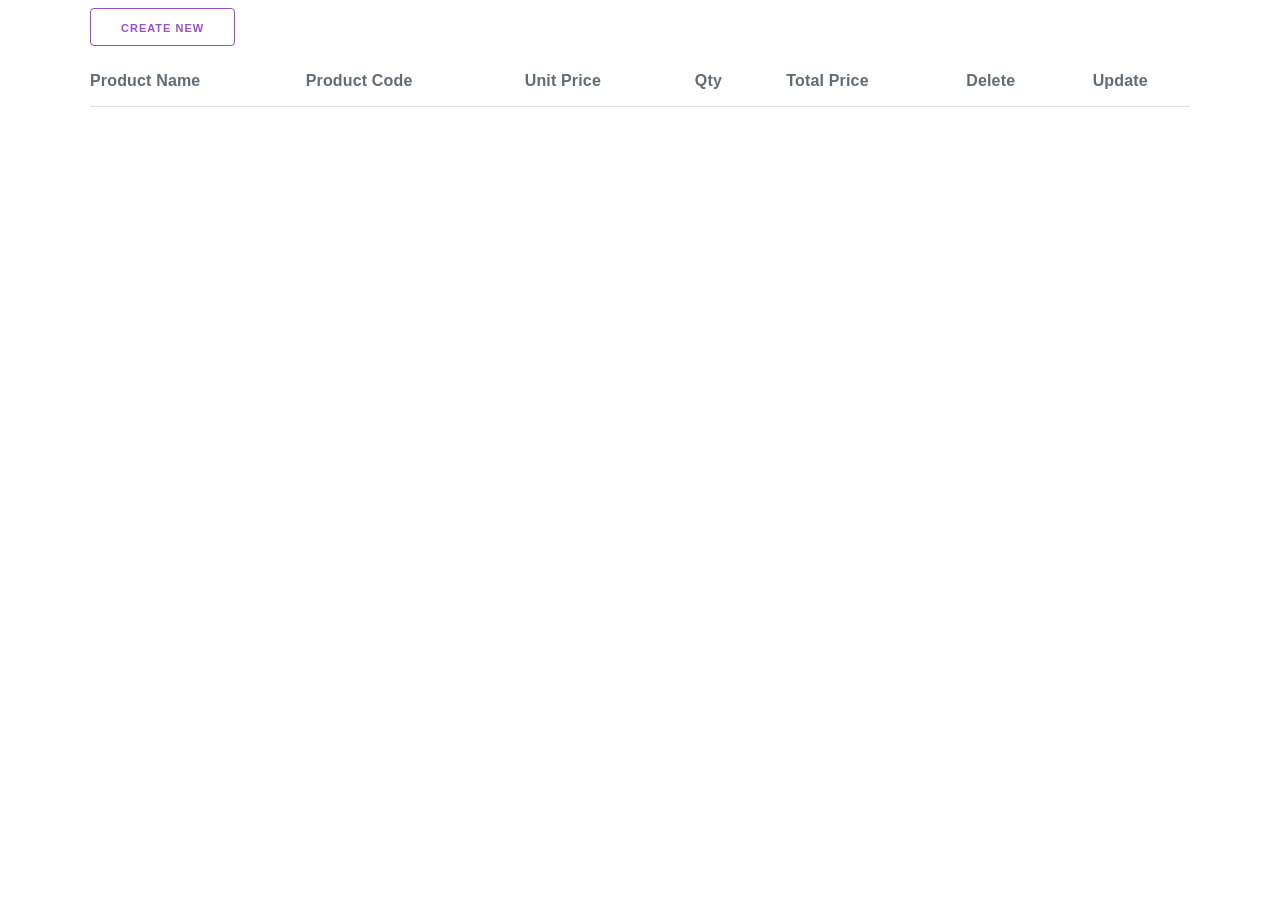
==== index.html @ 546bc297 "Index,html file Create" ====
<!DOCTYPE html>
<html lang="en">
<head>
    <meta charset="UTF-8">
    <title>Title</title>
    <link rel="stylesheet" href="css/milligram.css">
</head>
<body>

    <div id="loader" class="loading d-none"></div>


    <div class="container">
    <div class="row">
        <a href="create.html" class="button button-outline float-left">Create New</a>
    </div>
    </div>

    <div class="container">
        <div class="row">
            <table>
                <thead>
                <tr>
                    <th>Product Name</th>
                    <th>Product Code</th>
                    <th>Unit Price</th>
                    <th>Qty</th>
                    <th>Total Price</th>
                    <th>Delete</th>
                    <th>Update</th>
                </tr>
                </thead>

                <tbody id="itemList"></tbody>

            </table>
        </div>
    </div>

    <script src="js/axios.min.js"></script>



    <script>

    </script>

</body>
</html>
---- css/milligram.css ----
/*!
  * Milligram v1.4.1
  * https://milligram.io
  *
  * Copyright (c) 2020 CJ Patoilo
  * Licensed under the MIT license
 */

 *,
 *:after,
 *:before {
   box-sizing: inherit;
 }
 
 html {
   box-sizing: border-box;
   font-size: 62.5%;
 }
 
 body {
   color: #606c76;
   font-family: 'Roboto', 'Helvetica Neue', 'Helvetica', 'Arial', sans-serif;
   font-size: 1.6em;
   font-weight: 300;
   letter-spacing: .01em;
   line-height: 1.6;
 }
 
 blockquote {
   border-left: 0.3rem solid #d1d1d1;
   margin-left: 0;
   margin-right: 0;
   padding: 1rem 1.5rem;
 }
 
 blockquote *:last-child {
   margin-bottom: 0;
 }
 
 .button,
 button,
 input[type='button'],
 input[type='reset'],
 input[type='submit'] {
   background-color: #9b4dca;
   border: 0.1rem solid #9b4dca;
   border-radius: .4rem;
   color: #fff;
   cursor: pointer;
   display: inline-block;
   font-size: 1.1rem;
   font-weight: 700;
   height: 3.8rem;
   letter-spacing: .1rem;
   line-height: 3.8rem;
   padding: 0 3.0rem;
   text-align: center;
   text-decoration: none;
   text-transform: uppercase;
   white-space: nowrap;
 }
 
 .button:focus, .button:hover,
 button:focus,
 button:hover,
 input[type='button']:focus,
 input[type='button']:hover,
 input[type='reset']:focus,
 input[type='reset']:hover,
 input[type='submit']:focus,
 input[type='submit']:hover {
   background-color: #606c76;
   border-color: #606c76;
   color: #fff;
   outline: 0;
 }
 
 .button[disabled],
 button[disabled],
 input[type='button'][disabled],
 input[type='reset'][disabled],
 input[type='submit'][disabled] {
   cursor: default;
   opacity: .5;
 }
 
 .button[disabled]:focus, .button[disabled]:hover,
 button[disabled]:focus,
 button[disabled]:hover,
 input[type='button'][disabled]:focus,
 input[type='button'][disabled]:hover,
 input[type='reset'][disabled]:focus,
 input[type='reset'][disabled]:hover,
 input[type='submit'][disabled]:focus,
 input[type='submit'][disabled]:hover {
   background-color: #9b4dca;
   border-color: #9b4dca;
 }
 
 .button.button-outline,
 button.button-outline,
 input[type='button'].button-outline,
 input[type='reset'].button-outline,
 input[type='submit'].button-outline {
   background-color: transparent;
   color: #9b4dca;
 }
 
 .button.button-outline:focus, .button.button-outline:hover,
 button.button-outline:focus,
 button.button-outline:hover,
 input[type='button'].button-outline:focus,
 input[type='button'].button-outline:hover,
 input[type='reset'].button-outline:focus,
 input[type='reset'].button-outline:hover,
 input[type='submit'].button-outline:focus,
 input[type='submit'].button-outline:hover {
   background-color: transparent;
   border-color: #606c76;
   color: #606c76;
 }
 
 .button.button-outline[disabled]:focus, .button.button-outline[disabled]:hover,
 button.button-outline[disabled]:focus,
 button.button-outline[disabled]:hover,
 input[type='button'].button-outline[disabled]:focus,
 input[type='button'].button-outline[disabled]:hover,
 input[type='reset'].button-outline[disabled]:focus,
 input[type='reset'].button-outline[disabled]:hover,
 input[type='submit'].button-outline[disabled]:focus,
 input[type='submit'].button-outline[disabled]:hover {
   border-color: inherit;
   color: #9b4dca;
 }
 
 .button.button-clear,
 button.button-clear,
 input[type='button'].button-clear,
 input[type='reset'].button-clear,
 input[type='submit'].button-clear {
   background-color: transparent;
   border-color: transparent;
   color: #9b4dca;
 }
 
 .button.button-clear:focus, .button.button-clear:hover,
 button.button-clear:focus,
 button.button-clear:hover,
 input[type='button'].button-clear:focus,
 input[type='button'].button-clear:hover,
 input[type='reset'].button-clear:focus,
 input[type='reset'].button-clear:hover,
 input[type='submit'].button-clear:focus,
 input[type='submit'].button-clear:hover {
   background-color: transparent;
   border-color: transparent;
   color: #606c76;
 }
 
 .button.button-clear[disabled]:focus, .button.button-clear[disabled]:hover,
 button.button-clear[disabled]:focus,
 button.button-clear[disabled]:hover,
 input[type='button'].button-clear[disabled]:focus,
 input[type='button'].button-clear[disabled]:hover,
 input[type='reset'].button-clear[disabled]:focus,
 input[type='reset'].button-clear[disabled]:hover,
 input[type='submit'].button-clear[disabled]:focus,
 input[type='submit'].button-clear[disabled]:hover {
   color: #9b4dca;
 }
 
 code {
   background: #f4f5f6;
   border-radius: .4rem;
   font-size: 86%;
   margin: 0 .2rem;
   padding: .2rem .5rem;
   white-space: nowrap;
 }
 
 pre {
   background: #f4f5f6;
   border-left: 0.3rem solid #9b4dca;
   overflow-y: hidden;
 }
 
 pre > code {
   border-radius: 0;
   display: block;
   padding: 1rem 1.5rem;
   white-space: pre;
 }
 
 hr {
   border: 0;
   border-top: 0.1rem solid #f4f5f6;
   margin: 3.0rem 0;
 }
 
 input[type='color'],
 input[type='date'],
 input[type='datetime'],
 input[type='datetime-local'],
 input[type='email'],
 input[type='month'],
 input[type='number'],
 input[type='password'],
 input[type='search'],
 input[type='tel'],
 input[type='text'],
 input[type='url'],
 input[type='week'],
 input:not([type]),
 textarea,
 select {
   -webkit-appearance: none;
   background-color: transparent;
   border: 0.1rem solid #d1d1d1;
   border-radius: .4rem;
   box-shadow: none;
   box-sizing: inherit;
   height: 3.8rem;
   padding: .6rem 1.0rem .7rem;
   width: 100%;
 }
 
 input[type='color']:focus,
 input[type='date']:focus,
 input[type='datetime']:focus,
 input[type='datetime-local']:focus,
 input[type='email']:focus,
 input[type='month']:focus,
 input[type='number']:focus,
 input[type='password']:focus,
 input[type='search']:focus,
 input[type='tel']:focus,
 input[type='text']:focus,
 input[type='url']:focus,
 input[type='week']:focus,
 input:not([type]):focus,
 textarea:focus,
 select:focus {
   border-color: #9b4dca;
   outline: 0;
 }
 
 select {
   background: url('data:image/svg+xml;utf8,<svg xmlns="http://www.w3.org/2000/svg" viewBox="0 0 30 8" width="30"><path fill="%23d1d1d1" d="M0,0l6,8l6-8"/></svg>') center right no-repeat;
   padding-right: 3.0rem;
 }
 
 select:focus {
   background-image: url('data:image/svg+xml;utf8,<svg xmlns="http://www.w3.org/2000/svg" viewBox="0 0 30 8" width="30"><path fill="%239b4dca" d="M0,0l6,8l6-8"/></svg>');
 }
 
 select[multiple] {
   background: none;
   height: auto;
 }
 
 textarea {
   min-height: 6.5rem;
 }
 
 label,
 legend {
   display: block;
   font-size: 1.6rem;
   font-weight: 700;
   margin-bottom: .5rem;
 }
 
 fieldset {
   border-width: 0;
   padding: 0;
 }
 
 input[type='checkbox'],
 input[type='radio'] {
   display: inline;
 }
 
 .label-inline {
   display: inline-block;
   font-weight: normal;
   margin-left: .5rem;
 }
 
 .container {
   margin: 0 auto;
   max-width: 112.0rem;
   padding: 0 2.0rem;
   position: relative;
   width: 100%;
 }
 
 .row {
   display: flex;
   flex-direction: column;
   padding: 0;
   width: 100%;
 }
 
 .row.row-no-padding {
   padding: 0;
 }
 
 .row.row-no-padding > .column {
   padding: 0;
 }
 
 .row.row-wrap {
   flex-wrap: wrap;
 }
 
 .row.row-top {
   align-items: flex-start;
 }
 
 .row.row-bottom {
   align-items: flex-end;
 }
 
 .row.row-center {
   align-items: center;
 }
 
 .row.row-stretch {
   align-items: stretch;
 }
 
 .row.row-baseline {
   align-items: baseline;
 }
 
 .row .column {
   display: block;
   flex: 1 1 auto;
   margin-left: 0;
   max-width: 100%;
   width: 100%;
 }
 
 .row .column.column-offset-10 {
   margin-left: 10%;
 }
 
 .row .column.column-offset-20 {
   margin-left: 20%;
 }
 
 .row .column.column-offset-25 {
   margin-left: 25%;
 }
 
 .row .column.column-offset-33, .row .column.column-offset-34 {
   margin-left: 33.3333%;
 }
 
 .row .column.column-offset-40 {
   margin-left: 40%;
 }
 
 .row .column.column-offset-50 {
   margin-left: 50%;
 }
 
 .row .column.column-offset-60 {
   margin-left: 60%;
 }
 
 .row .column.column-offset-66, .row .column.column-offset-67 {
   margin-left: 66.6666%;
 }
 
 .row .column.column-offset-75 {
   margin-left: 75%;
 }
 
 .row .column.column-offset-80 {
   margin-left: 80%;
 }
 
 .row .column.column-offset-90 {
   margin-left: 90%;
 }
 
 .row .column.column-10 {
   flex: 0 0 10%;
   max-width: 10%;
 }
 
 .row .column.column-20 {
   flex: 0 0 20%;
   max-width: 20%;
 }
 
 .row .column.column-25 {
   flex: 0 0 25%;
   max-width: 25%;
 }
 
 .row .column.column-33, .row .column.column-34 {
   flex: 0 0 33.3333%;
   max-width: 33.3333%;
 }
 
 .row .column.column-40 {
   flex: 0 0 40%;
   max-width: 40%;
 }
 
 .row .column.column-50 {
   flex: 0 0 50%;
   max-width: 50%;
 }
 
 .row .column.column-60 {
   flex: 0 0 60%;
   max-width: 60%;
 }
 
 .row .column.column-66, .row .column.column-67 {
   flex: 0 0 66.6666%;
   max-width: 66.6666%;
 }
 
 .row .column.column-75 {
   flex: 0 0 75%;
   max-width: 75%;
 }
 
 .row .column.column-80 {
   flex: 0 0 80%;
   max-width: 80%;
 }
 
 .row .column.column-90 {
   flex: 0 0 90%;
   max-width: 90%;
 }
 
 .row .column .column-top {
   align-self: flex-start;
 }
 
 .row .column .column-bottom {
   align-self: flex-end;
 }
 
 .row .column .column-center {
   align-self: center;
 }
 
 @media (min-width: 40rem) {
   .row {
     flex-direction: row;
     margin-left: -1.0rem;
     width: calc(100% + 2.0rem);
   }
   .row .column {
     margin-bottom: inherit;
     padding: 0 1.0rem;
   }
 }
 
 a {
   color: #9b4dca;
   text-decoration: none;
 }
 
 a:focus, a:hover {
   color: #606c76;
 }
 
 dl,
 ol,
 ul {
   list-style: none;
   margin-top: 0;
   padding-left: 0;
 }
 
 dl dl,
 dl ol,
 dl ul,
 ol dl,
 ol ol,
 ol ul,
 ul dl,
 ul ol,
 ul ul {
   font-size: 90%;
   margin: 1.5rem 0 1.5rem 3.0rem;
 }
 
 ol {
   list-style: decimal inside;
 }
 
 ul {
   list-style: circle inside;
 }
 
 .button,
 button,
 dd,
 dt,
 li {
   margin-bottom: 1.0rem;
 }
 
 fieldset,
 input,
 select,
 textarea {
   margin-bottom: 1.5rem;
 }
 
 blockquote,
 dl,
 figure,
 form,
 ol,
 p,
 pre,
 table,
 ul {
   margin-bottom: 2.5rem;
 }
 
 table {
   border-spacing: 0;
   display: block;
   overflow-x: auto;
   text-align: left;
   width: 100%;
 }
 
 td,
 th {
   border-bottom: 0.1rem solid #e1e1e1;
   padding: 1.2rem 1.5rem;
 }
 
 td:first-child,
 th:first-child {
   padding-left: 0;
 }
 
 td:last-child,
 th:last-child {
   padding-right: 0;
 }
 
 @media (min-width: 40rem) {
   table {
     display: table;
     overflow-x: initial;
   }
 }
 
 b,
 strong {
   font-weight: bold;
 }
 
 p {
   margin-top: 0;
 }
 
 h1,
 h2,
 h3,
 h4,
 h5,
 h6 {
   font-weight: 300;
   letter-spacing: -.1rem;
   margin-bottom: 2.0rem;
   margin-top: 0;
 }
 
 h1 {
   font-size: 4.6rem;
   line-height: 1.2;
 }
 
 h2 {
   font-size: 3.6rem;
   line-height: 1.25;
 }
 
 h3 {
   font-size: 2.8rem;
   line-height: 1.3;
 }
 
 h4 {
   font-size: 2.2rem;
   letter-spacing: -.08rem;
   line-height: 1.35;
 }
 
 h5 {
   font-size: 1.8rem;
   letter-spacing: -.05rem;
   line-height: 1.5;
 }
 
 h6 {
   font-size: 1.6rem;
   letter-spacing: 0;
   line-height: 1.4;
 }
 
 img {
   max-width: 100%;
 }
 
 .clearfix:after {
   clear: both;
   content: ' ';
   display: table;
 }
 
 .float-left {
   float: left;
 }
 
 .float-right {
   float: right;
 }
 
 /*# sourceMappingURL=milligram.css.map */
 
 
 /* Absolute Center Spinner */
 .loading {
   position: fixed;
   z-index: 999;
   height: 2em;
   width: 2em;
   overflow: show;
   margin: auto;
   top: 0;
   left: 0;
   bottom: 0;
   right: 0;
 }
 
 /* Transparent Overlay */
 .loading:before {
   content: '';
   display: block;
   position: fixed;
   top: 0;
   left: 0;
   width: 100%;
   height: 100%;
   background: radial-gradient(rgba(20, 20, 20,.8), rgba(0, 0, 0, .8));
 
   background: -webkit-radial-gradient(rgba(20, 20, 20,.8), rgba(0, 0, 0,.8));
 }
 
 /* :not(:required) hides these rules from IE9 and below */
 .loading:not(:required) {
   /* hide "loading..." text */
   font: 0/0 a;
   color: transparent;
   text-shadow: none;
   background-color: transparent;
   border: 0;
 }
 
 .loading:not(:required):after {
   content: '';
   display: block;
   font-size: 10px;
   width: 1em;
   height: 1em;
   margin-top: -0.5em;
   -webkit-animation: spinner 150ms infinite linear;
   -moz-animation: spinner 150ms infinite linear;
   -ms-animation: spinner 150ms infinite linear;
   -o-animation: spinner 150ms infinite linear;
   animation: spinner 150ms infinite linear;
   border-radius: 0.5em;
   -webkit-box-shadow: rgba(255,255,255, 0.75) 1.5em 0 0 0, rgba(255,255,255, 0.75) 1.1em 1.1em 0 0, rgba(255,255,255, 0.75) 0 1.5em 0 0, rgba(255,255,255, 0.75) -1.1em 1.1em 0 0, rgba(255,255,255, 0.75) -1.5em 0 0 0, rgba(255,255,255, 0.75) -1.1em -1.1em 0 0, rgba(255,255,255, 0.75) 0 -1.5em 0 0, rgba(255,255,255, 0.75) 1.1em -1.1em 0 0;
   box-shadow: rgba(255,255,255, 0.75) 1.5em 0 0 0, rgba(255,255,255, 0.75) 1.1em 1.1em 0 0, rgba(255,255,255, 0.75) 0 1.5em 0 0, rgba(255,255,255, 0.75) -1.1em 1.1em 0 0, rgba(255,255,255, 0.75) -1.5em 0 0 0, rgba(255,255,255, 0.75) -1.1em -1.1em 0 0, rgba(255,255,255, 0.75) 0 -1.5em 0 0, rgba(255,255,255, 0.75) 1.1em -1.1em 0 0;
 }
 
 /* Animation */
 
 @-webkit-keyframes spinner {
   0% {
     -webkit-transform: rotate(0deg);
     -moz-transform: rotate(0deg);
     -ms-transform: rotate(0deg);
     -o-transform: rotate(0deg);
     transform: rotate(0deg);
   }
   100% {
     -webkit-transform: rotate(360deg);
     -moz-transform: rotate(360deg);
     -ms-transform: rotate(360deg);
     -o-transform: rotate(360deg);
     transform: rotate(360deg);
   }
 }
 @-moz-keyframes spinner {
   0% {
     -webkit-transform: rotate(0deg);
     -moz-transform: rotate(0deg);
     -ms-transform: rotate(0deg);
     -o-transform: rotate(0deg);
     transform: rotate(0deg);
   }
   100% {
     -webkit-transform: rotate(360deg);
     -moz-transform: rotate(360deg);
     -ms-transform: rotate(360deg);
     -o-transform: rotate(360deg);
     transform: rotate(360deg);
   }
 }
 @-o-keyframes spinner {
   0% {
     -webkit-transform: rotate(0deg);
     -moz-transform: rotate(0deg);
     -ms-transform: rotate(0deg);
     -o-transform: rotate(0deg);
     transform: rotate(0deg);
   }
   100% {
     -webkit-transform: rotate(360deg);
     -moz-transform: rotate(360deg);
     -ms-transform: rotate(360deg);
     -o-transform: rotate(360deg);
     transform: rotate(360deg);
   }
 }
 @keyframes spinner {
   0% {
     -webkit-transform: rotate(0deg);
     -moz-transform: rotate(0deg);
     -ms-transform: rotate(0deg);
     -o-transform: rotate(0deg);
     transform: rotate(0deg);
   }
   100% {
     -webkit-transform: rotate(360deg);
     -moz-transform: rotate(360deg);
     -ms-transform: rotate(360deg);
     -o-transform: rotate(360deg);
     transform: rotate(360deg);
   }
 }
 
 .d-none{
   display: none;
 }
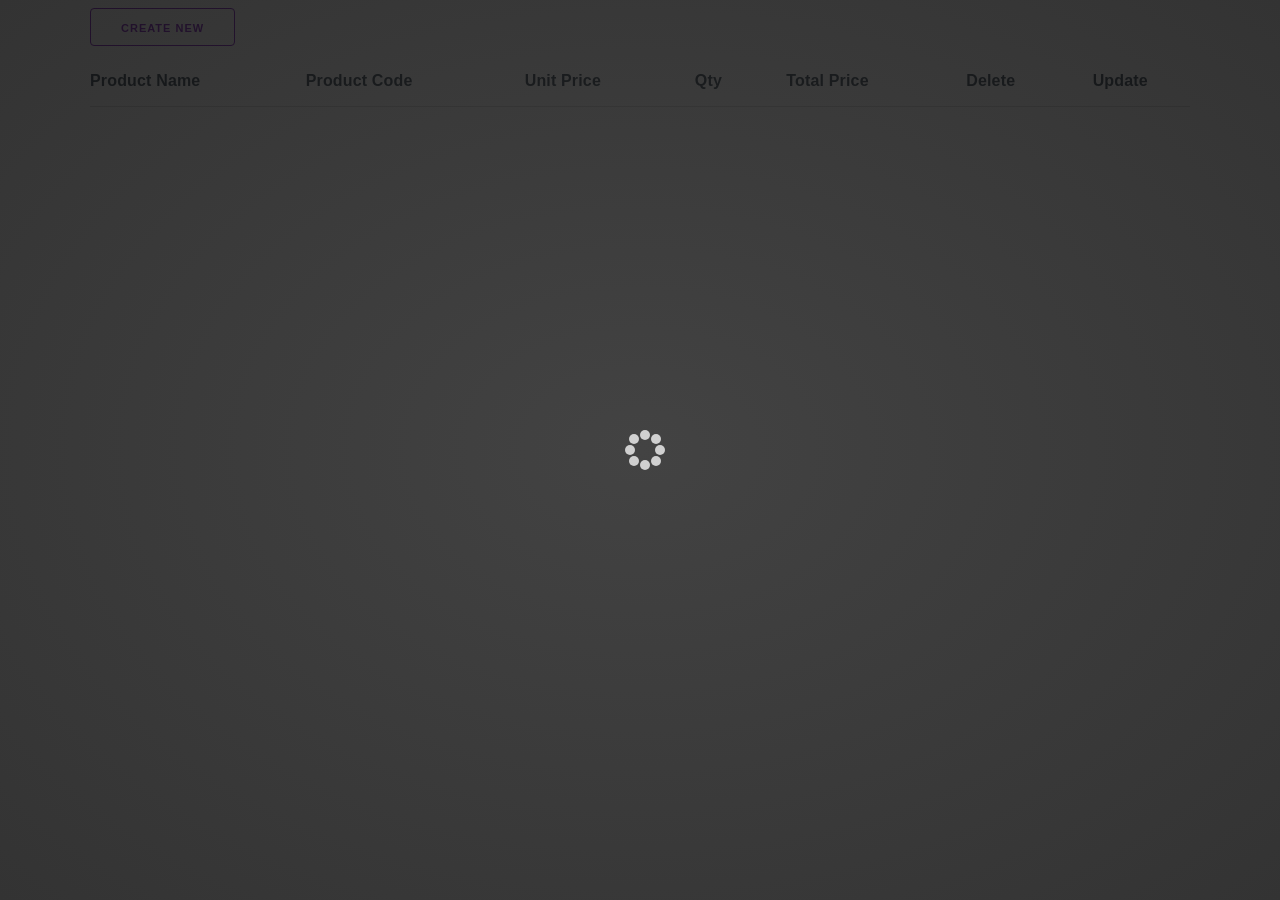
==== commit 917b8e8e: "index.html e data read and delete work" ====
--- a/index.html
+++ b/index.html
@@ -43,6 +43,51 @@
 
     <script>
 
+        async function getList() {
+            document.getElementById('loader').classList.remove('d-none');
+
+            let URL =`http://164.68.107.70:6060/api/v1/ReadProduct`;
+            let res = await axios.get(URL);
+
+            document.getElementById('loader').classList.add('d-none');
+
+
+            if(res.status ===200){
+                let list = res.data['data'];
+
+                list.forEach((item)=> {
+                    document.getElementById('itemList').innerHTML += (`
+                    <tr>
+                        <td>${item['ProductName']}</td>
+                        <td>${item['ProductCode']}</td>
+                        <td>${item['UnitPrice']}</td>
+                        <td>${item['Qty']}</td>
+                        <td>${item['TotalPrice']}</td>
+                        <td><button onclick="deleteItem('${item['_id']}')">Delete</button></td>
+                        <td><button onclick="updateItem('${item['_id']}')">Update</button></td>
+                    </tr>`)
+                });
+            }else{
+                alert("wrong");
+            }   
+        }
+
+        async function deleteItem(id) {
+        let URL = `http://164.68.107.70:6060/api/v1/DeleteProduct/${id}`
+        let res = await axios.get(URL);
+        if(res.status===200){
+         document.getElementById('itemList').innerHTML=""
+         await getList();
+            }
+        }
+
+        function updateItem(id){
+        window.location=`update.html?id=${id}`
+        }
+        
+
+        getList();
+
     </script>
 
 </body>
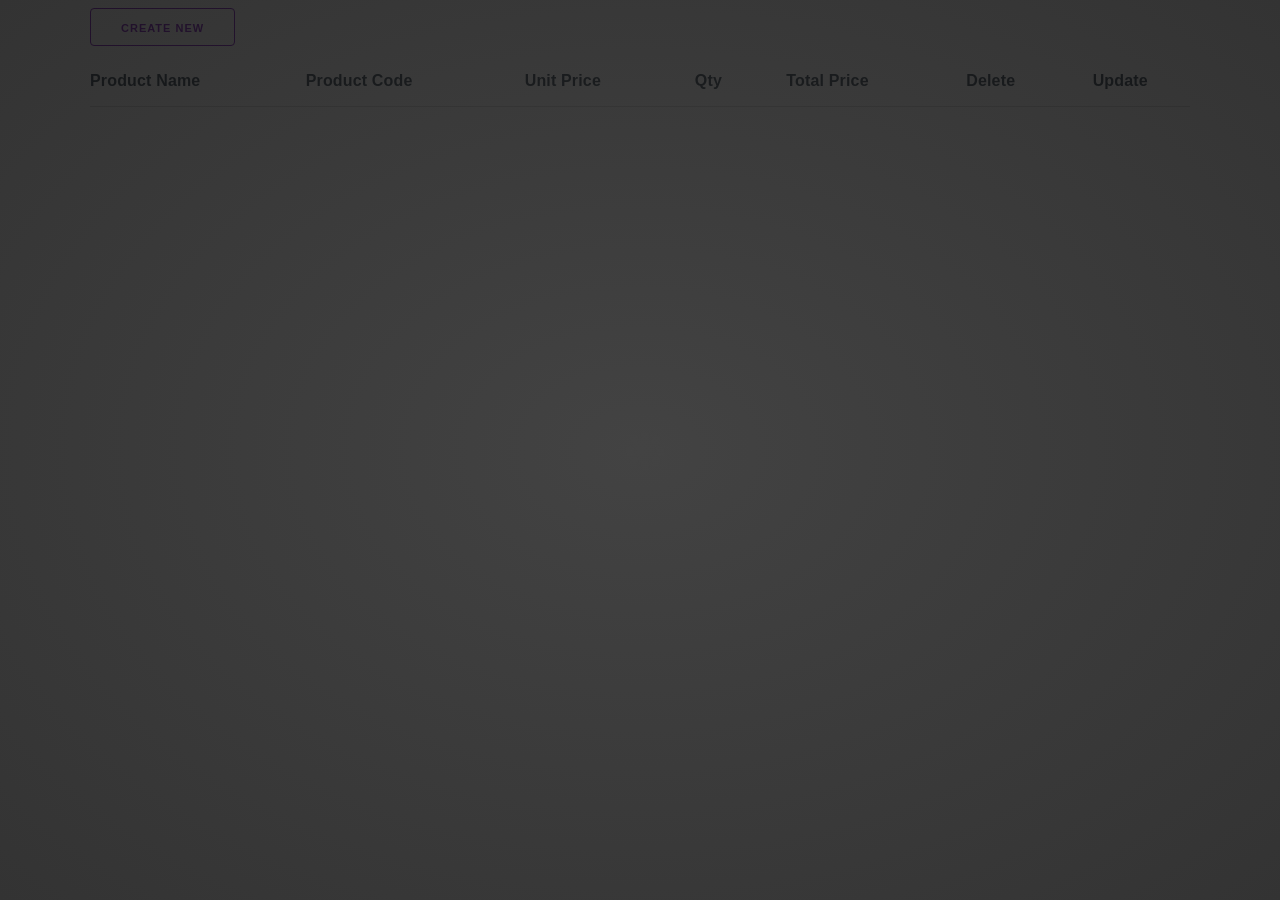
==== commit 1895ab9a: "remove" ====
--- a/index.html
+++ b/index.html
@@ -81,9 +81,7 @@
             }
         }
 
-        function updateItem(id){
-        window.location=`update.html?id=${id}`
-        }
+        
         
 
         getList();
